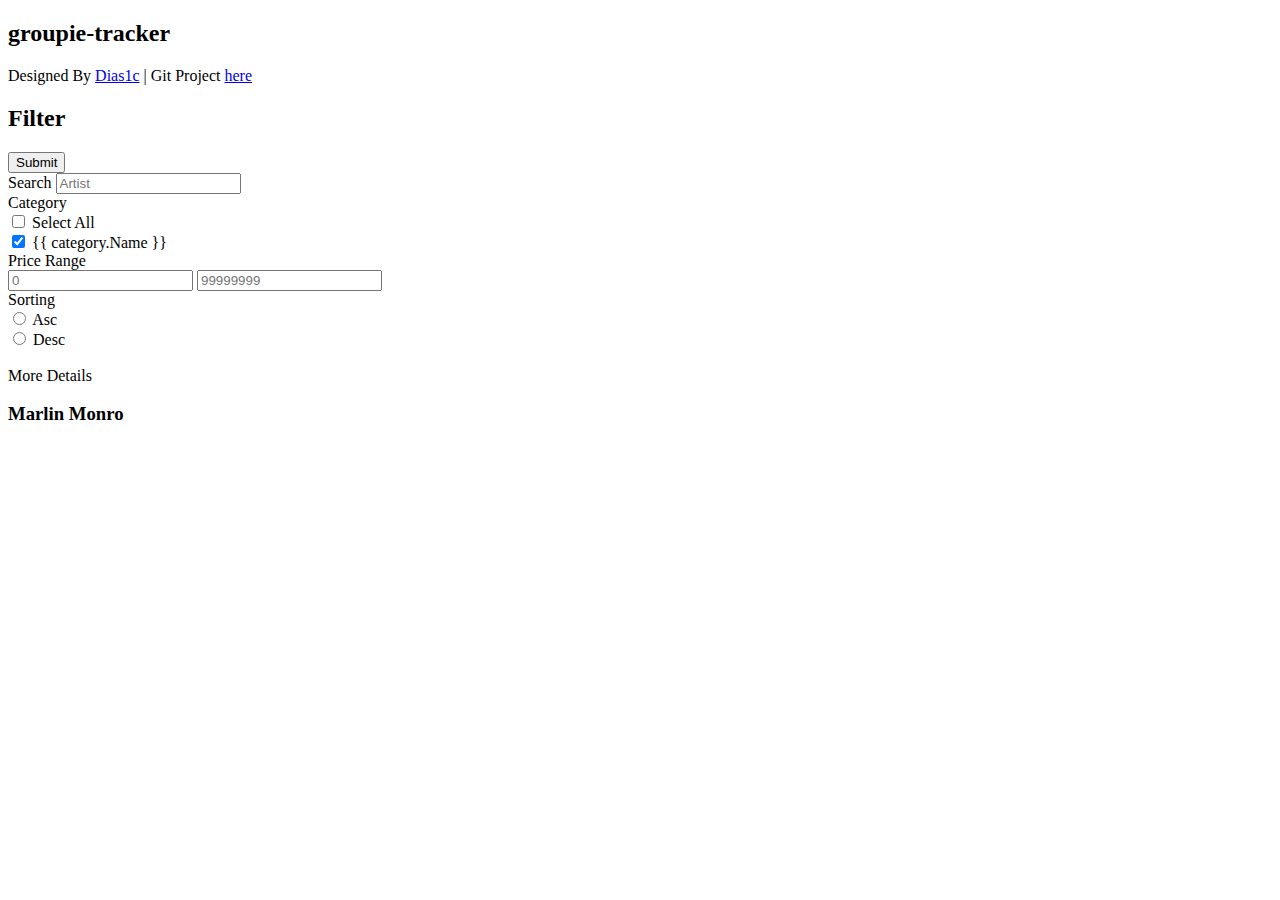
==== templates/index.html @ dc41fb6f "Add files via upload" ====
<!DOCTYPE html>
<html lang="en">

<head>
    <meta charset="UTF-8">
    <meta name="viewport" content="width=device-width, initial-scale=1.0">
    <meta http-equiv="X-UA-Compatible" content="ie=edge">
    <link rel="stylesheet" href="css/buttons.css">
    <link rel="stylesheet" href="css/style.css">
    <title>🎵 groupie-tracker</title>
</head>

<body>
    <div class="header">
        <h2>groupie-tracker</h2>
        <p class="text">Designed By <a href="https://github.com/Dias1c" target="_blank" class="textlink">Dias1c</a> | Git Project <a href="https://git.01.alem.school/Dias1c/groupie-tracker" target="_blank" class="textlink">here</a></p>
    </div>
    <div class="container container--divided">
        <!-- FILTER -->
        <form class="container_filter" id="container_filter">
            <div class="filter-top">
                <h2 class="filter-title">Filter</h2>
                <button class="btn btn--gray" type="submit" @click="showByFilter">
                    Submit
                </button>
            </div>

            <div class="filter_category">
                <div class="input-group">
                    <label class="label">Search</label>
                    <input class="textbox w100" type="text" name="text" placeholder="Artist" v-model="cardName"
                        required />
                </div>
                <div class="input-group">
                    <label class="label">Category</label>
                    <div class="checkbox">
                        <input class="checkbox_input" type="checkbox" id="SelectAllCategories" @click="selectAll"
                            v-model="allCategorySelected" />
                        <label class="checkbox_input" for="SelectAllCategories">Select All</label>
                    </div>
                    <div class="checkbox" v-for="category in categories" :key="category.id">
                        <input class="checkbox_input" type="checkbox" :value="category.Name" :id="category.Name"
                            v-model="checkedCategories" checked="" />
                        <label class="checkbox_text" :for="category.Name">{{
                      category.Name
                    }}</label>
                    </div>
                </div>
                <div class="input-group">
                    <label class="label">Price Range</label>
                    <div class="side2">
                        <input class="textbox w40" type="number" placeholder="0" v-model="priceFrom" />
                        <input class="textbox w40" type="number" placeholder="99999999" v-model="priceEnd" />
                    </div>
                </div>
                <div class="input-group">
                    <label class="label">Sorting</label>
                    <div class="checkbox">
                        <input type="radio" id="one" value="asc" v-model="orderBy" />
                        <label for="one">Asc</label>
                    </div>
                    <div class="checkbox">
                        <input type="radio" id="two" value="desc" v-model="orderBy" />
                        <label for="two">Desc</label>
                    </div>
                </div>
            </div>
        </form>
        <!-- PRODUCTS -->
        <div class="container_cards">
            <div class="cards">
                <!-- Loop Start -->
                <div class="card" v-for="(card, idx) in cards" :key="card.id">
                    <div class="wrap">
                        <div class="card-wrap">
                            <a href=""><img class="card_img" :src="card.Image_URL" /></a>
                        </div>
                        <div class="loop-action">
                            <a class="add-to-cart" @click="displayProductWindow(idx)">
                                More Details
                            </a>
                        </div>
                    </div>
                    <div class="card-info">
                        <h3 class="card-title">Marlin Monro</h3>
                    </div>
                </div>
                <!-- Loop End -->
            </div>
        </div>
        <!-- END PRODUCTS/ -->
    </div>
</body>

</html>
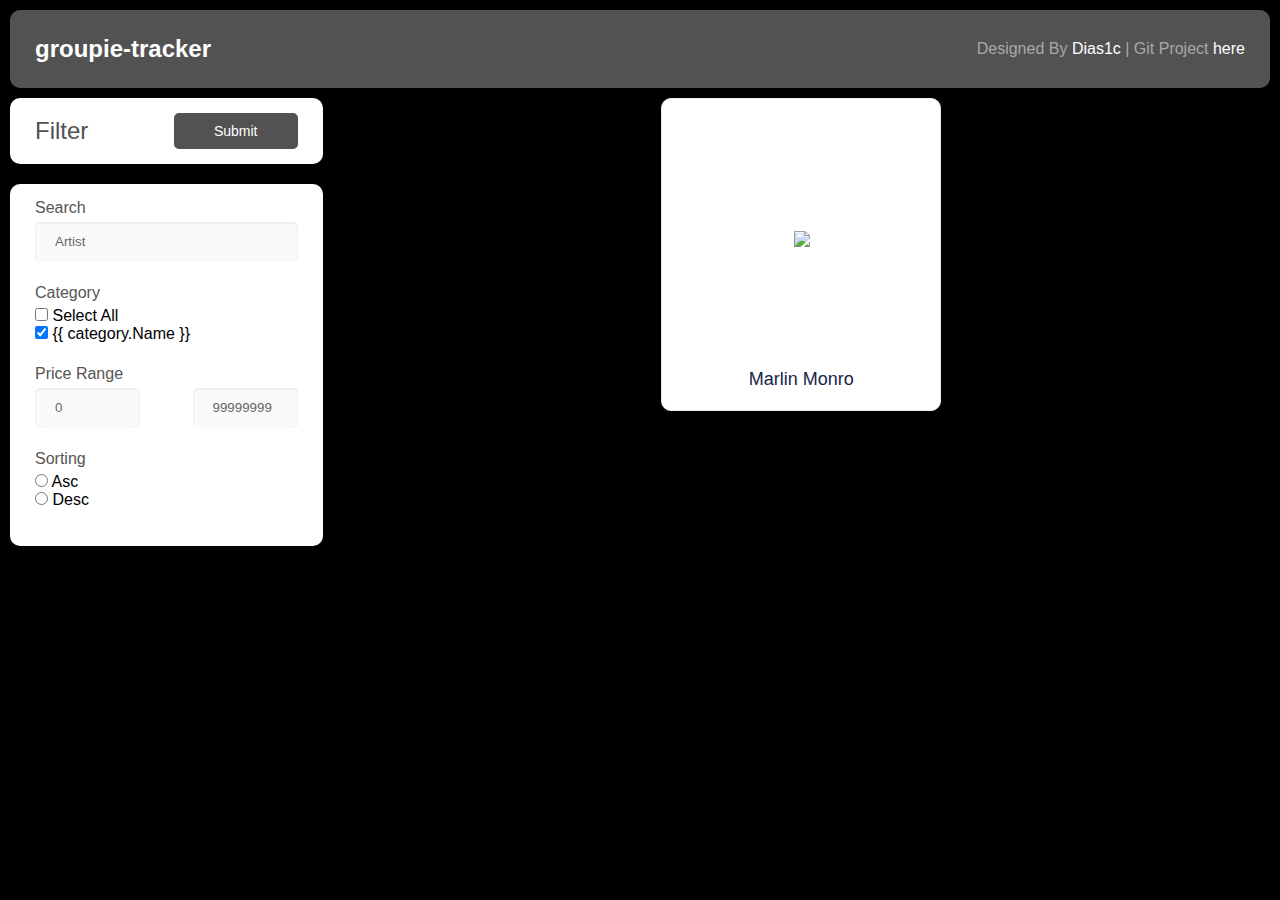
==== commit 63270e70: "Finshed Template" ====
--- a/templates/index.html
+++ b/templates/index.html
@@ -5,15 +5,19 @@
     <meta charset="UTF-8">
     <meta name="viewport" content="width=device-width, initial-scale=1.0">
     <meta http-equiv="X-UA-Compatible" content="ie=edge">
+    <link rel="stylesheet" href="css/default.css">
     <link rel="stylesheet" href="css/buttons.css">
-    <link rel="stylesheet" href="css/style.css">
+    <link rel="stylesheet" href="css/index.css">
     <title>🎵 groupie-tracker</title>
 </head>
 
 <body>
     <div class="header">
         <h2>groupie-tracker</h2>
-        <p class="text">Designed By <a href="https://github.com/Dias1c" target="_blank" class="textlink">Dias1c</a> | Git Project <a href="https://git.01.alem.school/Dias1c/groupie-tracker" target="_blank" class="textlink">here</a></p>
+        <p class="text">Designed By <a href="https://github.com/Dias1c" target="_blank"
+                class="textlink text--white">Dias1c</a> |
+            Git Project <a href="https://git.01.alem.school/Dias1c/groupie-tracker" target="_blank"
+                class="textlink text--white">here</a></p>
     </div>
     <div class="container container--divided">
         <!-- FILTER -->
@@ -42,8 +46,8 @@
                         <input class="checkbox_input" type="checkbox" :value="category.Name" :id="category.Name"
                             v-model="checkedCategories" checked="" />
                         <label class="checkbox_text" :for="category.Name">{{
-                      category.Name
-                    }}</label>
+                            category.Name
+                            }}</label>
                     </div>
                 </div>
                 <div class="input-group">
@@ -73,10 +77,11 @@
                 <div class="card" v-for="(card, idx) in cards" :key="card.id">
                     <div class="wrap">
                         <div class="card-wrap">
-                            <a href=""><img class="card_img" :src="card.Image_URL" /></a>
+                            <a href=""><img class="card_img"
+                                    src="https://www.sccnewsbyte.co.uk/wp-content/uploads/2020/08/securitythumbnail400x400.png" /></a>
                         </div>
                         <div class="loop-action">
-                            <a class="add-to-cart" @click="displayProductWindow(idx)">
+                            <a href="artist.html">
                                 More Details
                             </a>
                         </div>
@@ -90,6 +95,13 @@
         </div>
         <!-- END PRODUCTS/ -->
     </div>
+    <div class="footer">
+        <p class="text">Designed By <a href="https://github.com/Dias1c" target="_blank"
+                class="textlink text--white">Dias1c</a></p>
+        <p>
+            Git Project <a href="https://git.01.alem.school/Dias1c/groupie-tracker" target="_blank"
+                class="textlink text--white">here</a></p>
+    </div>
 </body>
 
 </html>--- a/templates/css/default.css
+++ b/templates/css/default.css
@@ -0,0 +1,33 @@
+*, *::after, *::before {
+    margin: 0;
+    padding: 0;
+    -webkit-box-sizing: border-box;
+    -moz-box-sizing: border-box;
+    box-sizing: border-box;
+}
+
+input {
+    outline: none;
+    margin: 0;
+    border: none;
+    -webkit-box-shadow: none;
+    -moz-box-shadow: none;
+    box-shadow: none;
+    /* font-size: 14px; */
+    font-family: inherit;
+}
+
+hr {
+    border: none;
+    height: 1px;
+    background-color: rgba(0, 0, 0, 0.5);
+    
+    margin-bottom: 10px;
+}
+
+body {
+    background: #000;
+    font-family: "Segoe UI", Tahoma, Geneva, Verdana, sans-serif;
+    min-width: 300px;
+    padding: 10px;
+}--- a/templates/css/buttons.css
+++ b/templates/css/buttons.css
@@ -0,0 +1,49 @@
+/* BUTTONS */
+
+button {
+    outline: none;
+    background: 0 0;
+    border: none;
+}
+
+.btn {
+    display: block;
+    min-width: max-content;
+    height: max-content;
+    padding: 10px 40px;
+    -webkit-transition: all 0.4s ease;
+    -o-transition: all 0.4s ease;
+    -moz-transition: all 0.4s ease;
+    transition: all 0.4s ease;
+    cursor: pointer;
+    
+    text-align: center;
+    font-size: 14px;
+    text-decoration: none;
+    color: #fff;
+    
+    -webkit-border-radius: 5px;
+    -moz-border-radius: 5px;
+    border-radius: 5px;
+}
+
+.btn--small {
+    line-height: 30px;
+    padding: 0 15px;
+}
+
+.btn--gray {
+    background: #525252;
+}
+
+.btn--gray:hover {
+    background: #292929;
+}
+
+.btn--submit {
+    background: #c5245a;
+}
+
+.btn--submit:hover {
+    background: #961c45;
+}--- a/templates/css/index.css
+++ b/templates/css/index.css
@@ -0,0 +1,349 @@
+.header {
+    width: 100%;
+    background: #525252;
+    color: #fff;
+    padding: 25px;
+    -webkit-border-radius: 10px;
+    -moz-border-radius: 10px;
+    border-radius: 10px;
+    display: flex;
+    flex-direction: row;
+    justify-content: space-between;
+    /* align-content: center; */
+    align-items: center;
+
+    margin-bottom: 10px;
+}
+
+.text{
+    color: rgba(255, 255, 255, 0.5);
+}
+.text--white{
+    color: #fff;
+}
+
+.textlink{
+    text-decoration: none;
+}
+
+.textlink:hover{
+    text-decoration: underline;
+}
+
+
+.w25 {
+    width: 25%;
+}
+
+.w40 {
+    width: 40%;
+}
+
+.w100 {
+    width: 100%;
+}
+
+.side2 {
+    display: flex;
+    flex-direction: row;
+    justify-content: space-between;
+}
+
+
+.container {
+    width: 100%;
+    padding: 0;
+    margin-bottom: 10px;
+}
+
+.container--divided{
+    display: flex;
+    flex-direction: row;
+}
+
+/* FILTER MENU */
+
+.container_filter {
+    width: 25%;
+    min-width: 250px;
+    max-width: 450px;
+    margin-right: 5px;
+}
+
+.filter-top {
+    background: #fff;
+    padding: 15px 25px;
+    margin-bottom: 20px;
+    -webkit-border-radius: 10px;
+    -moz-border-radius: 10px;
+    border-radius: 10px;
+    display: flex;
+    align-items: center;
+    justify-content: space-between;
+}
+
+.filter-title {
+    color: #525252;
+    font-weight: 500;
+}
+
+.filter_category {
+    background: #fff;
+    padding: 15px 25px;
+    -webkit-border-radius: 10px;
+    -moz-border-radius: 10px;
+    border-radius: 10px;
+}
+
+.input-group {
+    margin-bottom: 22px;
+}
+
+.label {
+    color: #555;
+    text-transform: capitalize;
+    display: block;
+    margin-bottom: 5px;
+}
+
+.textbox {
+    line-height: 40px;
+    background: #fafafa;
+    -webkit-box-shadow: inset 0 1px 3px 0 rgba(0, 0, 0, 0.08);
+    -moz-box-shadow: inset 0 1px 3px 0 rgba(0, 0, 0, 0.08);
+    box-shadow: inset 0 1px 3px 0 rgba(0, 0, 0, 0.08);
+    -webkit-border-radius: 5px;
+    -moz-border-radius: 5px;
+    border-radius: 5px;
+    padding: 0 20px;
+    color: #666;
+    -webkit-transition: all 0.4s ease;
+    -o-transition: all 0.4s ease;
+    -moz-transition: all 0.4s ease;
+    transition: all 0.4s ease;
+    -moz-appearance: textfield;
+}
+
+.textbox::-webkit-outer-spin-button, .textbox::-webkit-inner-spin-button {
+    -webkit-appearance: none;
+}
+
+.textbox::-webkit-input-placeholder {
+    color: #666;
+}
+
+.textbox:-moz-placeholder {
+    color: #666;
+    opacity: 1;
+}
+
+.textbox::-moz-placeholder {
+    color: #666;
+    opacity: 1;
+}
+
+.textbox:-ms-input-placeholder {
+    color: #666;
+}
+
+.textbox:-ms-input-placeholder {
+    color: #666;
+}
+
+.checkbox {
+    width: 100%;
+}
+
+/* CARDS */
+.container_cards {
+    width: 75%;
+    margin-left: 5px;
+    right: 0;
+}
+
+.cards {
+    width: 100%;
+    display: flex;
+    flex-direction: row;
+    flex-wrap: wrap;
+    margin-right: -10px;
+}
+
+.card {
+    width: 280px;
+    margin: 0 auto 20px auto;
+    background: white;
+    padding: 20px;
+    border: 1px solid #f1e7e8;
+    border-radius: 10px;
+}
+
+.wrap {
+    position: relative;
+}
+
+.card-wrap {
+    position: relative;
+    display: flex;
+    align-items: center;
+    justify-content: center;
+    align-content: center;
+    width: 240px;
+    height: 240px;
+    /* margin: 0 auto; */
+    margin-bottom: 10px;
+}
+
+.card-wrap:after {
+    content: "";
+    background: rgba(0, 0, 0, 0.5);
+    position: absolute;
+    left: 0;
+    right: 0;
+    bottom: 0;
+    top: 0;
+    opacity: 0;
+    transform: scale(0.3);
+    transition: 0.3s ease-in-out;
+    border-radius: 10px;
+}
+
+.card:hover .card-wrap:after {
+    opacity: 1;
+    transform: scale(1);
+}
+
+.card-wrap a {
+    display: block;
+    text-decoration: none;
+}
+
+.card_img {
+    display: block;
+    height: auto;
+    width: auto;
+    max-width: 220px;
+    max-height: 220px;
+}
+
+.loop-action {
+    position: absolute;
+    left: 50%;
+    top: 50%;
+    opacity: 0;
+    transform: translate(-50%, -50%);
+    transition: 0.3s ease-in-out;
+}
+
+.card:hover .loop-action {
+    opacity: 1;
+}
+
+.loop-action a {
+    text-decoration: none;
+    display: block;
+    border: 1px solid white;
+    border-radius: 5px;
+    white-space: nowrap;
+    text-transform: uppercase;
+    padding: 0.5em 1em;
+    font-size: 14px;
+    line-height: 1.6;
+    outline: none;
+    position: relative;
+    overflow: hidden;
+    text-align: center;
+    color: white;
+    min-width: 160px;
+    margin: 5px auto;
+    transition: 0.3s ease-in-out;
+    cursor: pointer;
+}
+
+.loop-action a:after {
+    content: "";
+    position: absolute;
+    left: -220%;
+    top: -500%;
+    width: 140%;
+    height: 1000%;
+    transform: rotate(45deg);
+    background: white;
+    z-index: -1;
+    transition: 0.3s ease-in-out;
+}
+
+.loop-action a:hover {
+    color: black;
+}
+
+.loop-action a:hover:after {
+    left: 0%;
+}
+
+
+.card-title {
+    font-weight: normal;
+    text-align: center;
+    color: #162546;
+    font-size: 18px;
+}
+
+.footer{
+
+    width: 100%;
+    background: #525252;
+    color: #fff;
+    padding: 10px;
+    -webkit-border-radius: 10px;
+    -moz-border-radius: 10px;
+    border-radius: 10px;
+
+    display: flex;
+    flex-direction: column;
+    align-content: center;
+    align-items: center;
+    
+    display: none;
+}
+  
+@media (max-width: 560px) {
+.header{
+    display: flex;
+    flex-direction: column;
+
+    padding: 20px;
+}
+
+    .container--divided{
+        display: flex;
+        flex-direction: column;
+        align-items: center;
+    }
+
+    .container_filter{
+        width: 100%;
+        max-width: 100%;
+        margin: 0 0 10px 0;
+    }
+
+    .container_cards{
+        width: 100%;
+        margin: 0;
+    }
+
+    .card:last-child{
+        margin-bottom: 0;
+    }
+
+}
+  
+@media (max-width: 320px) {
+    .header p {
+        display: none;
+    }
+    
+    .footer{
+        display: flex;
+    }
+}